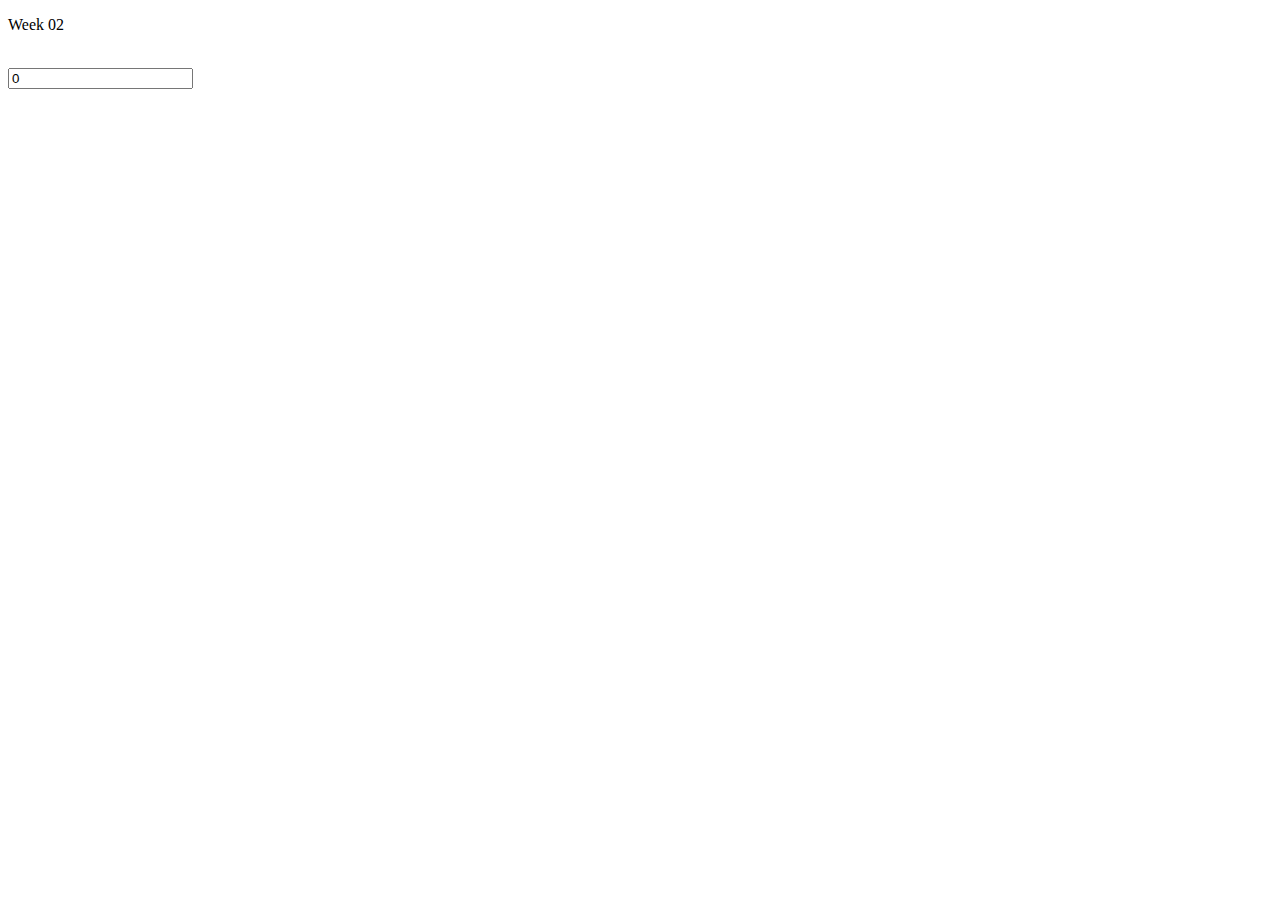
==== week02/index.html @ 4ac21e59 "updates" ====
<!DOCTYPE html>
    <html lang="en">
        <head>
            <meta charset="utf-8">
            <title>JavaScript Week 02</title>
        </head>
        <body>
            <p>Week 02</p><br/>
            <input type="number" value="0">
            
        </body>
        
    </html>
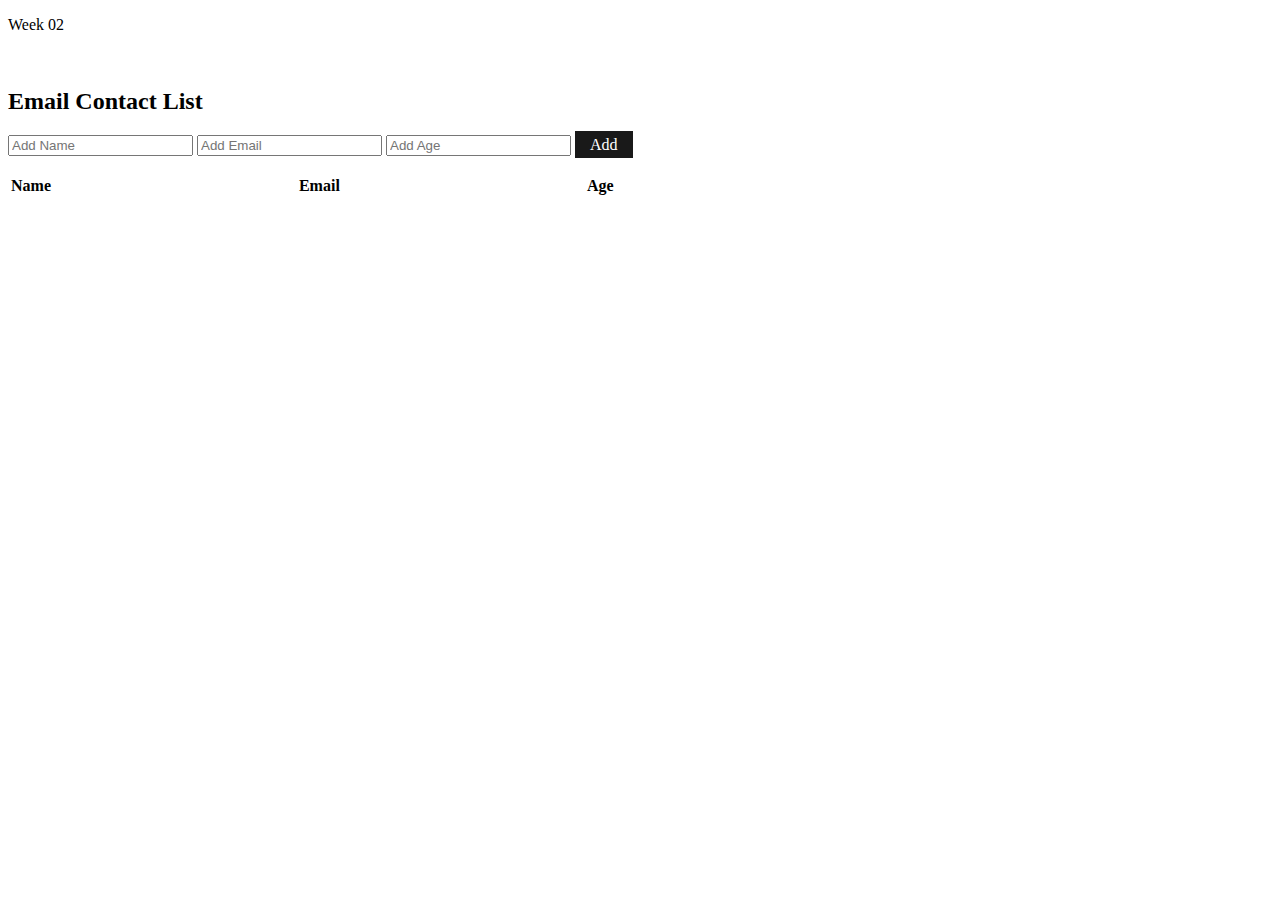
==== commit ae393094: "updates" ====
--- a/week02/index.html
+++ b/week02/index.html
@@ -2,12 +2,41 @@
     <html lang="en">
         <head>
             <meta charset="utf-8">
+            <meta name="viewport" content="width=device-width, initial-scale=1">
             <title>JavaScript Week 02</title>
+            <script src="scripts/script02.js" type="text/javascript"></script>
+            <link rel="stylesheet" type="text/css"  href="stylesheets/stylesheet02.css"/>
         </head>
         <body>
             <p>Week 02</p><br/>
-            <input type="number" value="0">
-            
+            <div id="myDiv1">
+             <h2>Email Contact List</h2>
+             <input type="text" id="myName" placeholder="Add Name">
+             <input type="email" id="myEmail" placeholder="Add Email">
+             <input type="number" id="myAge" placeholder="Add Age">
+             <span onclick="addElement();" class="add">Add</span>
+            </div><br/>
+            <div id=Div>
+                <table>
+                    <thead>
+                        <tr>
+                            <th class="th">Name</th>
+                            <th class="th">Email</th>
+                            <th class="th">Age</th>
+                        </tr>
+                    </thead>
+                     </table>
+                    <div id="myDiv2" class="Div">
+                   
+                    </div>
+                    <div id="myDiv3" class="Div">
+                   
+                    </div>
+                    <div id="myDiv4" class="Div">
+                   
+                    </div>
+               
+            </div>
         </body>
         
     </html>--- a/week02/stylesheets/stylesheet02.css
+++ b/week02/stylesheets/stylesheet02.css
@@ -0,0 +1,35 @@
+.Div {
+    width: 22%;
+    display: inline-block;
+}
+
+.th {
+    width: 5%;
+    text-align: left;
+}
+.add {
+    background: rgb(025,025,025);
+    padding-top: 5px;
+    padding-bottom: 5px;
+    padding-left: 15px;
+    padding-right: 15px;
+    color: white;
+}
+
+.add:hover {
+    background: rgb(075,075,075);
+    padding-top: 5px;
+    padding-bottom: 5px;
+    padding-left: 15px;
+    padding-right: 15px;
+    color: white;
+}
+
+.add:active {
+    background: rgb(175,175,175);
+    padding-top: 5px;
+    padding-bottom: 5px;
+    padding-left: 15px;
+    padding-right: 15px;
+    color: white;
+}
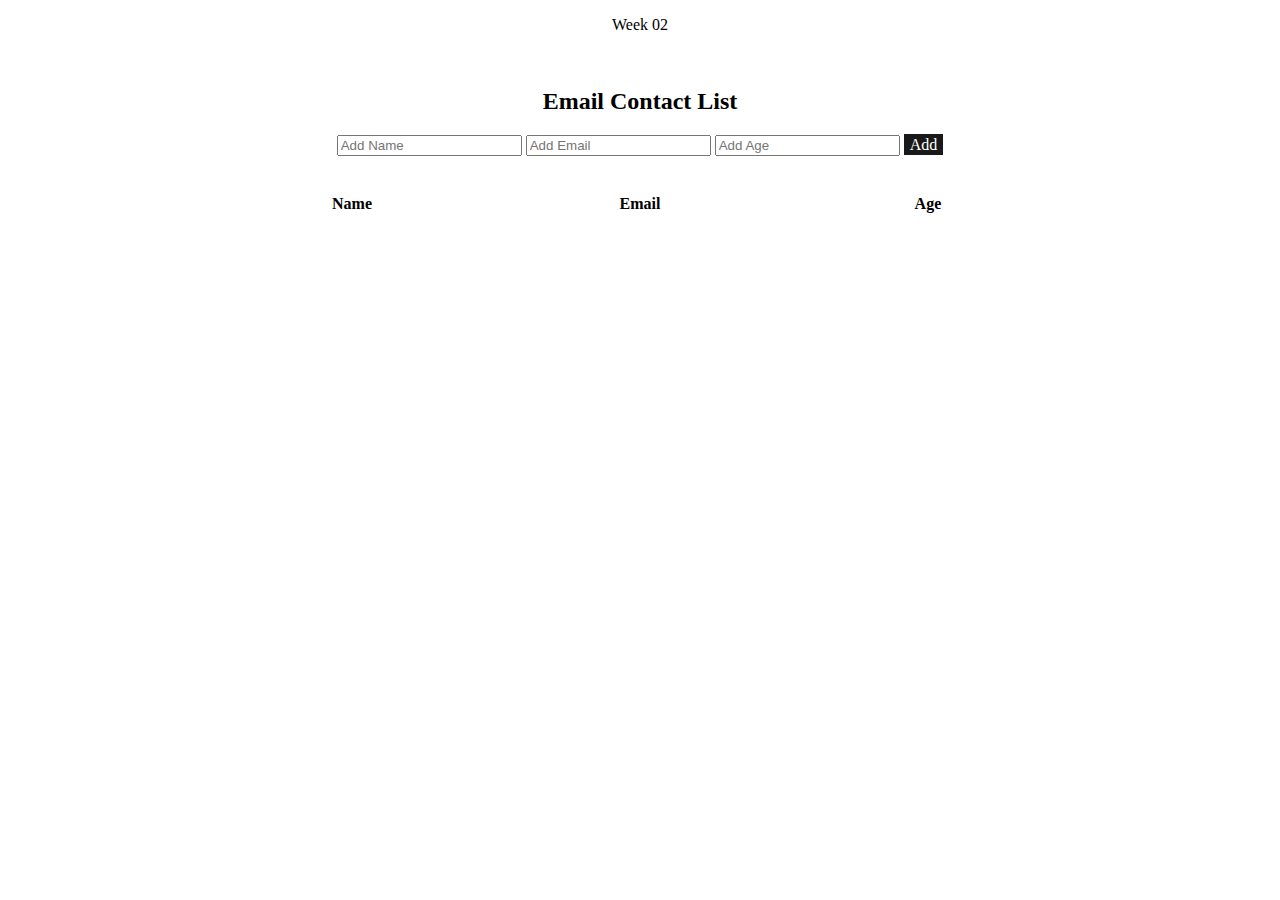
==== commit e8b7ed2d: "updates" ====
--- a/week02/index.html
+++ b/week02/index.html
@@ -9,13 +9,15 @@
         </head>
         <body>
             <p>Week 02</p><br/>
-            <div id="myDiv1">
+            <div id="myDiv1" class="">
              <h2>Email Contact List</h2>
+             <div class="Div5">
              <input type="text" id="myName" placeholder="Add Name">
              <input type="email" id="myEmail" placeholder="Add Email">
-             <input type="number" id="myAge" placeholder="Add Age">
+             <input type="number" id="myAge" placeholder="Add Age"> 
              <span onclick="addElement();" class="add">Add</span>
-            </div><br/>
+             </div>
+            </div><br/><br/>
             <div id=Div>
                 <table>
                     <thead>
--- a/week02/stylesheets/stylesheet02.css
+++ b/week02/stylesheets/stylesheet02.css
@@ -1,35 +1,55 @@
+h2 {
+    text-align: center;
+    margin-left: auto;
+    margin-right: auto;
+}
+
 .Div {
-    width: 22%;
+    width: 28%;
+    display: inline-block;
+    text-align: center;
+    margin-left: auto;
+    margin-right: auto;
+}
+
+body {
+    text-align: center;
+}
+.Div5 {
     display: inline-block;
 }
 
+table {
+    margin-left: auto;
+    margin-right: auto;
+}
 .th {
     width: 5%;
-    text-align: left;
 }
 .add {
     background: rgb(025,025,025);
-    padding-top: 5px;
-    padding-bottom: 5px;
-    padding-left: 15px;
-    padding-right: 15px;
+    padding-top: 2px;
+    padding-bottom: 2px;
+    padding-left: 6px;
+    padding-right: 6px;
     color: white;
 }
 
 .add:hover {
     background: rgb(075,075,075);
-    padding-top: 5px;
-    padding-bottom: 5px;
-    padding-left: 15px;
-    padding-right: 15px;
+    padding-top: 2px;
+    padding-bottom: 2px;
+    padding-left: 6px;
+    padding-right: 6px;
     color: white;
 }
 
 .add:active {
     background: rgb(175,175,175);
-    padding-top: 5px;
-    padding-bottom: 5px;
-    padding-left: 15px;
-    padding-right: 15px;
+    padding-top: 2px;
+    padding-bottom: 2px;
+    padding-left: 6px;
+    padding-right: 6px;
     color: white;
 }
+
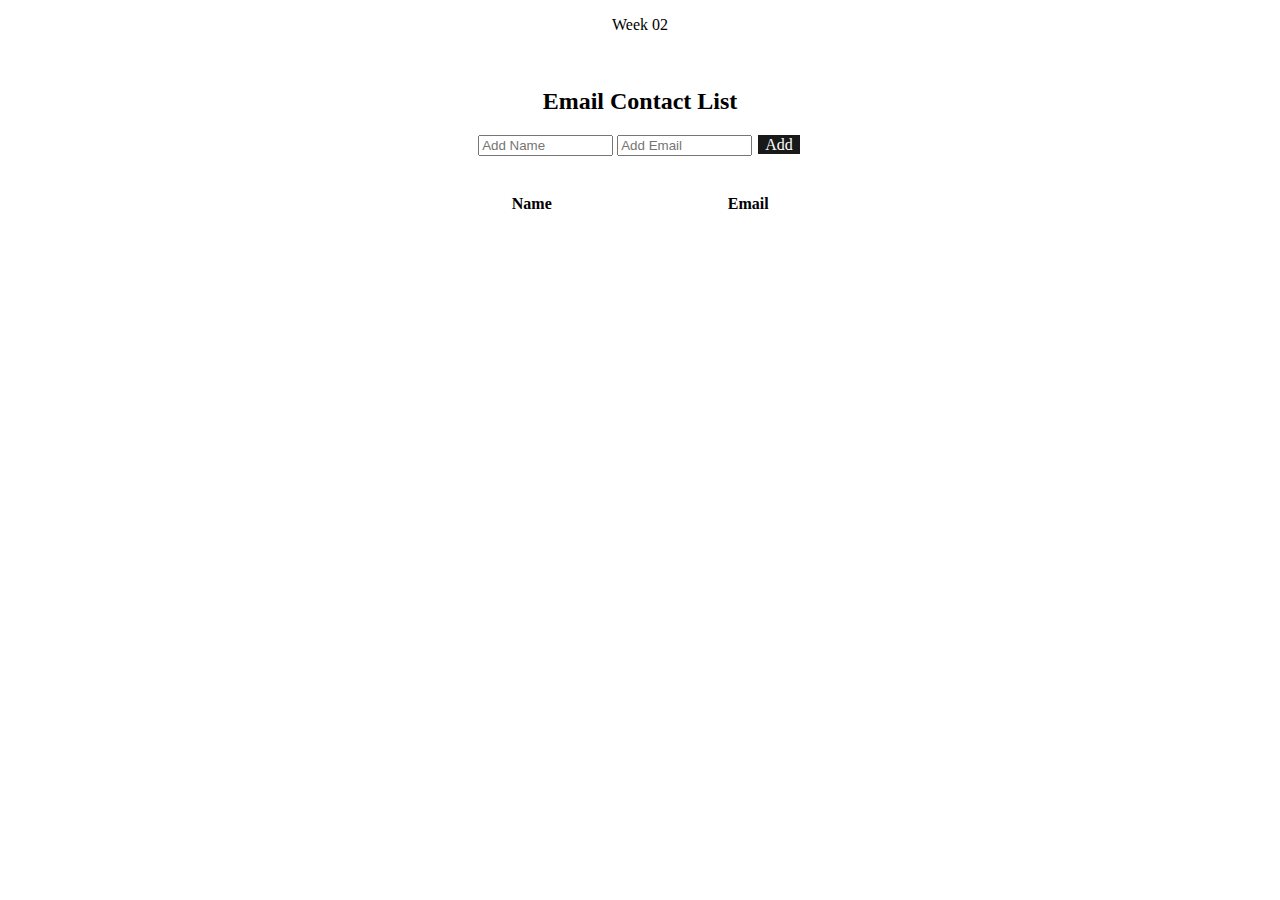
==== commit bf5a94bb: "updates" ====
--- a/week02/index.html
+++ b/week02/index.html
@@ -14,7 +14,7 @@
              <div class="Div5">
              <input type="text" id="myName" placeholder="Add Name">
              <input type="email" id="myEmail" placeholder="Add Email">
-             <input type="number" id="myAge" placeholder="Add Age"> 
+            <!-- <input type="number" id="myAge" placeholder="Add Age"> -->
              <span onclick="addElement();" class="add">Add</span>
              </div>
             </div><br/><br/>
@@ -24,8 +24,8 @@
                         <tr>
                             <th class="th">Name</th>
                             <th class="th">Email</th>
-                            <th class="th">Age</th>
-                        </tr>
+                          <!--  <th class="th">Age</th> -->
+                        </tr> 
                     </thead>
                      </table>
                     <div id="myDiv2" class="Div">
@@ -33,10 +33,10 @@
                     </div>
                     <div id="myDiv3" class="Div">
                    
-                    </div>
+                   <!-- </div>
                     <div id="myDiv4" class="Div">
                    
-                    </div>
+                    </div> -->
                
             </div>
         </body>
--- a/week02/stylesheets/stylesheet02.css
+++ b/week02/stylesheets/stylesheet02.css
@@ -4,12 +4,17 @@
     margin-right: auto;
 }
 
+input {
+    width: 30%;
+}
+
 .Div {
-    width: 28%;
+    width: 25%;
     display: inline-block;
     text-align: center;
     margin-left: auto;
     margin-right: auto;
+    
 }
 
 body {
@@ -24,32 +29,37 @@
     margin-right: auto;
 }
 .th {
-    width: 5%;
+    width: 10%;
 }
 .add {
     background: rgb(025,025,025);
-    padding-top: 2px;
-    padding-bottom: 2px;
-    padding-left: 6px;
-    padding-right: 6px;
+    padding-top: 1px;
+    padding-bottom: 1px;
+    padding-left: 7px;
+    padding-right: 7px;
     color: white;
+    margin: 2px;
 }
 
 .add:hover {
     background: rgb(075,075,075);
-    padding-top: 2px;
-    padding-bottom: 2px;
-    padding-left: 6px;
-    padding-right: 6px;
+    padding-top: 1px;
+    padding-bottom: 1px;
+    padding-left: 7px;
+    padding-right: 7px;
     color: white;
+    margin: 2px;
+
 }
 
 .add:active {
     background: rgb(175,175,175);
-    padding-top: 2px;
-    padding-bottom: 2px;
-    padding-left: 6px;
-    padding-right: 6px;
+    padding-top: 1px;
+    padding-bottom: 1px;
+    padding-left: 7px;
+    padding-right: 7px;
     color: white;
+    margin: 2px;
+
 }
 
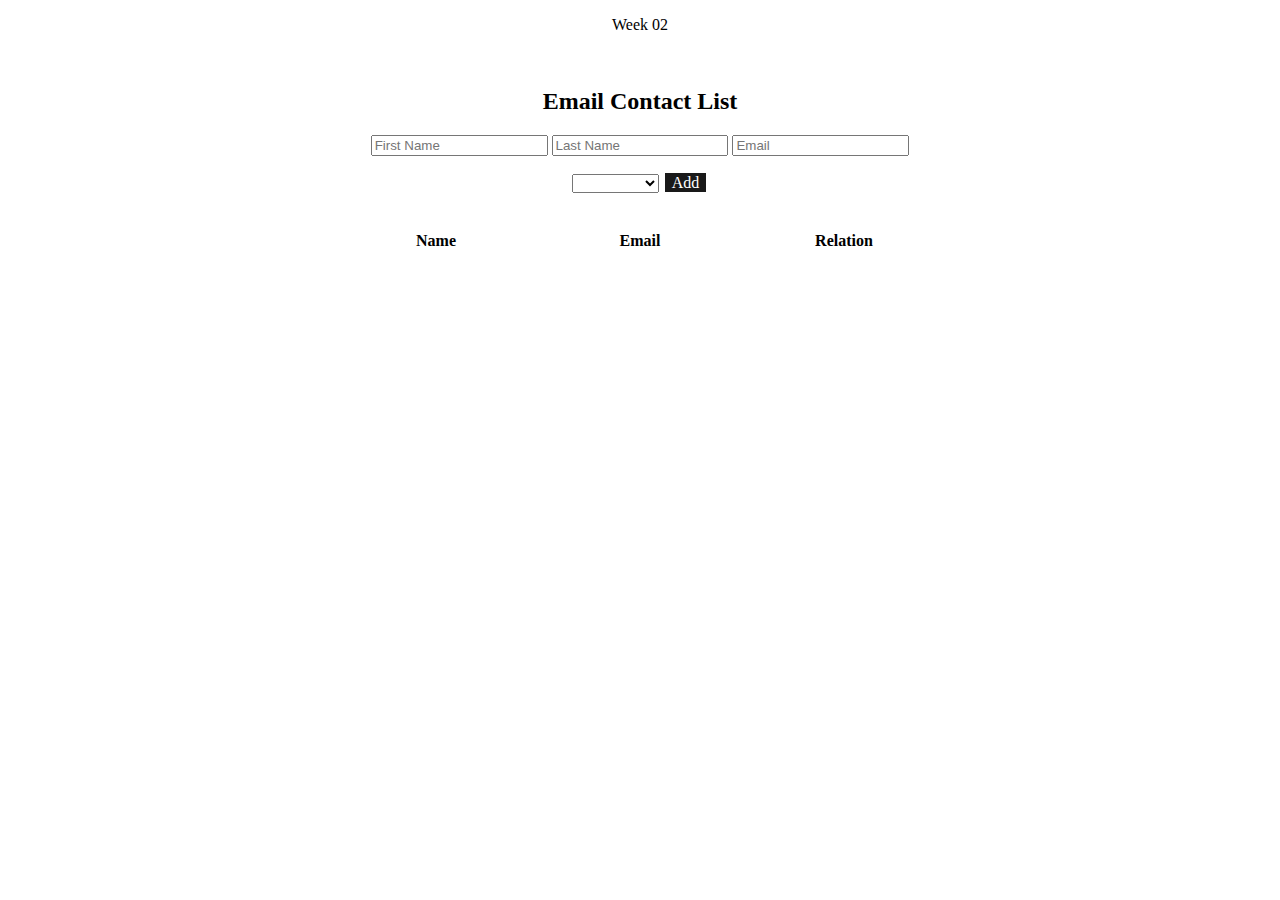
==== commit 955d688a: "updates" ====
--- a/week02/index.html
+++ b/week02/index.html
@@ -11,33 +11,39 @@
             <p>Week 02</p><br/>
             <div id="myDiv1" class="">
              <h2>Email Contact List</h2>
+             <div id="myDiv6">
+                
+             </div>
              <div class="Div5">
-             <input type="text" id="myName" placeholder="Add Name">
-             <input type="email" id="myEmail" placeholder="Add Email">
-            <!-- <input type="number" id="myAge" placeholder="Add Age"> -->
+             <input type="text" id="myNamef" placeholder="First Name">
+             <input type="text" id="myNamel" placeholder="Last Name">
+             <input type="email" id="myEmail" placeholder="Email"><br/><br/>
+             <select id="select">
+                <option></option>
+                <option>Family</option>
+                <option>Friend</option>
+                <option>Co-Worker</option>
+             </select>
              <span onclick="addElement();" class="add">Add</span>
              </div>
             </div><br/><br/>
+
             <div id=Div>
                 <table>
                     <thead>
                         <tr>
                             <th class="th">Name</th>
                             <th class="th">Email</th>
-                          <!--  <th class="th">Age</th> -->
+                            <th class="th">Relation</th>
                         </tr> 
                     </thead>
                      </table>
                     <div id="myDiv2" class="Div">
-                   
                     </div>
                     <div id="myDiv3" class="Div">
-                   
-                   <!-- </div>
+                    </div>
                     <div id="myDiv4" class="Div">
-                   
-                    </div> -->
-               
+                    </div>
             </div>
         </body>
         
--- a/week02/stylesheets/stylesheet02.css
+++ b/week02/stylesheets/stylesheet02.css
@@ -9,12 +9,13 @@
 }
 
 .Div {
-    width: 25%;
+    width: 200px;
+    white-space: nowrap;
     display: inline-block;
     text-align: center;
     margin-left: auto;
     margin-right: auto;
-    
+    font-size: .9em;
 }
 
 body {
@@ -29,7 +30,7 @@
     margin-right: auto;
 }
 .th {
-    width: 10%;
+    width: 200px;
 }
 .add {
     background: rgb(025,025,025);
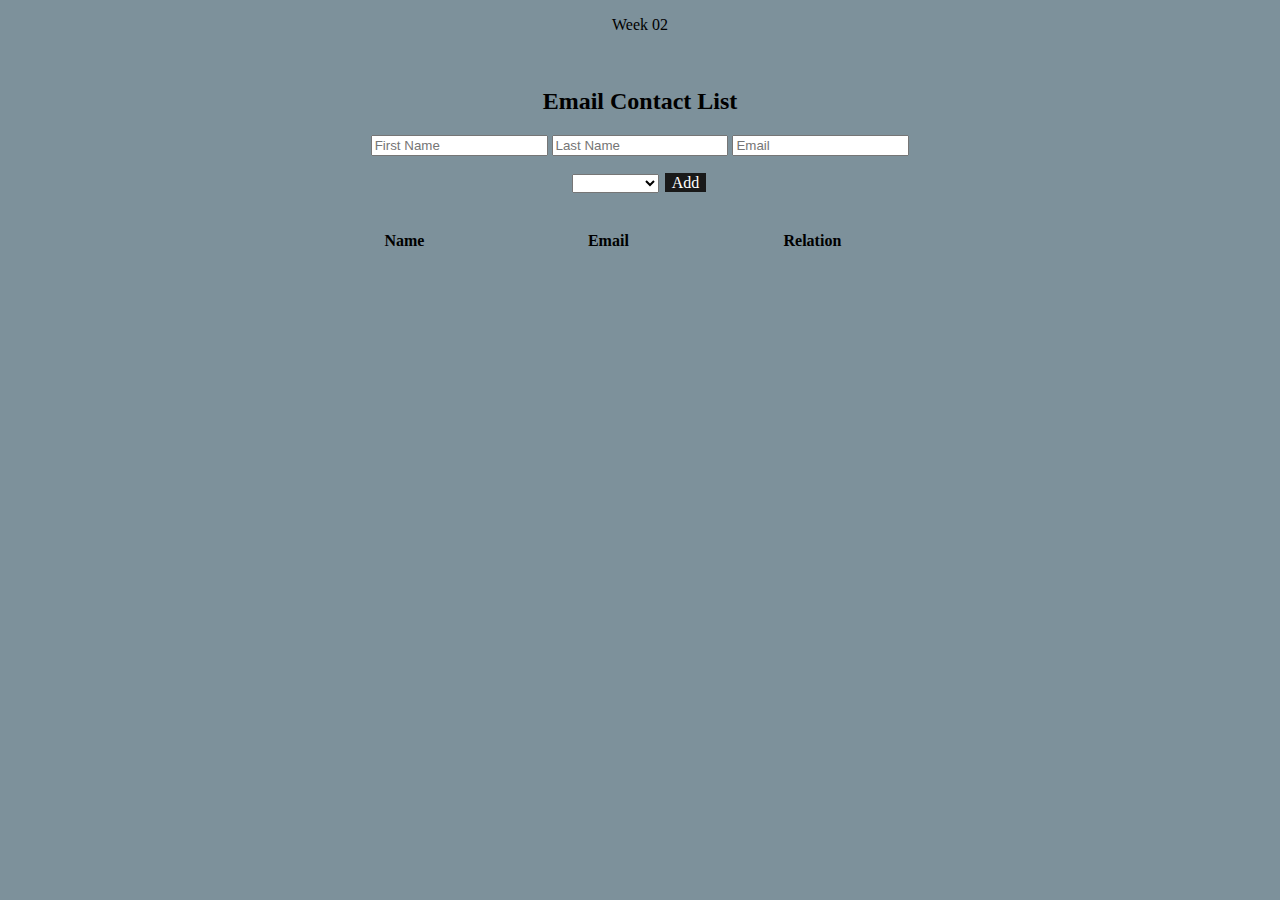
==== commit df84c879: "updates" ====
--- a/week02/index.html
+++ b/week02/index.html
@@ -11,9 +11,7 @@
             <p>Week 02</p><br/>
             <div id="myDiv1" class="">
              <h2>Email Contact List</h2>
-             <div id="myDiv6">
-                
-             </div>
+   
              <div class="Div5">
              <input type="text" id="myNamef" placeholder="First Name">
              <input type="text" id="myNamel" placeholder="Last Name">
@@ -28,7 +26,7 @@
              </div>
             </div><br/><br/>
 
-            <div id=Div>
+            <div id=Div class="Div6">
                 <table>
                     <thead>
                         <tr>
@@ -37,11 +35,23 @@
                             <th class="th">Relation</th>
                         </tr> 
                     </thead>
+                    <tr>
+                        <td>
+                          <div id="myDiv2" class="Div">
+                          </div>
+                        </td>
+                        <td>
+                           <div id="myDiv3" class="Div">
+                           </div>
+                        </td>
+                        <td>
+                           <div id="myDiv4" class="Div">
+                           </div>
+                        </td>
+                    </tr>
                      </table>
-                    <div id="myDiv2" class="Div">
-                    </div>
-                    <div id="myDiv3" class="Div">
-                    </div>
+
+             
                     <div id="myDiv4" class="Div">
                     </div>
             </div>
--- a/week02/stylesheets/stylesheet02.css
+++ b/week02/stylesheets/stylesheet02.css
@@ -9,7 +9,6 @@
 }
 
 .Div {
-    width: 200px;
     white-space: nowrap;
     display: inline-block;
     text-align: center;
@@ -20,10 +19,17 @@
 
 body {
     text-align: center;
+    background-color: rgb(125,145,155);
 }
 .Div5 {
     display: inline-block;
+
 }
+
+.Div6 {
+    width: 95%;
+}
+
 
 table {
     margin-left: auto;
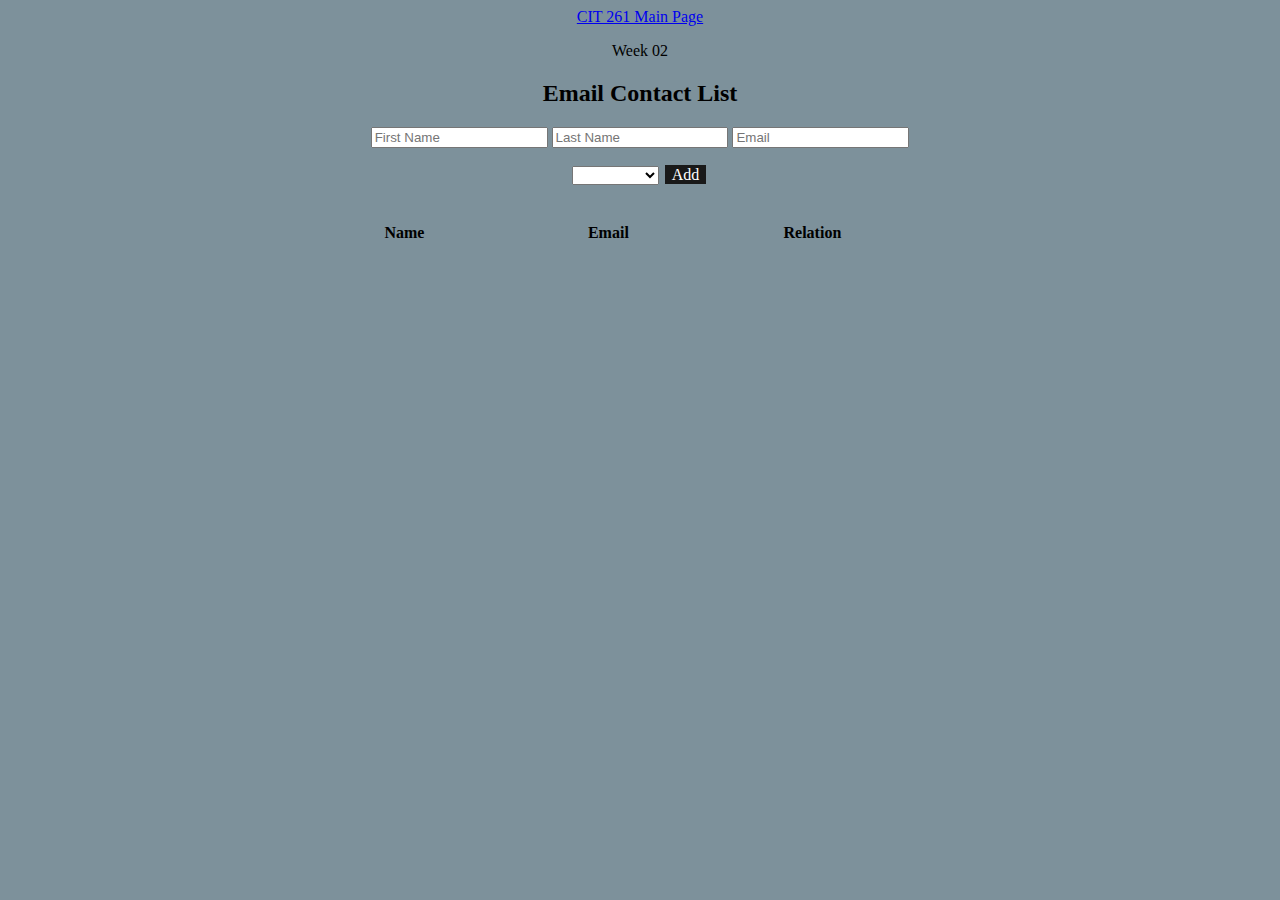
==== commit 69523bb4: "updates" ====
--- a/week02/index.html
+++ b/week02/index.html
@@ -8,7 +8,9 @@
             <link rel="stylesheet" type="text/css"  href="stylesheets/stylesheet02.css"/>
         </head>
         <body>
-            <p>Week 02</p><br/>
+        
+            <a href="../index.html">CIT 261 Main Page</a><br/>
+                <p>Week 02</p>
             <div id="myDiv1" class="">
              <h2>Email Contact List</h2>
    
